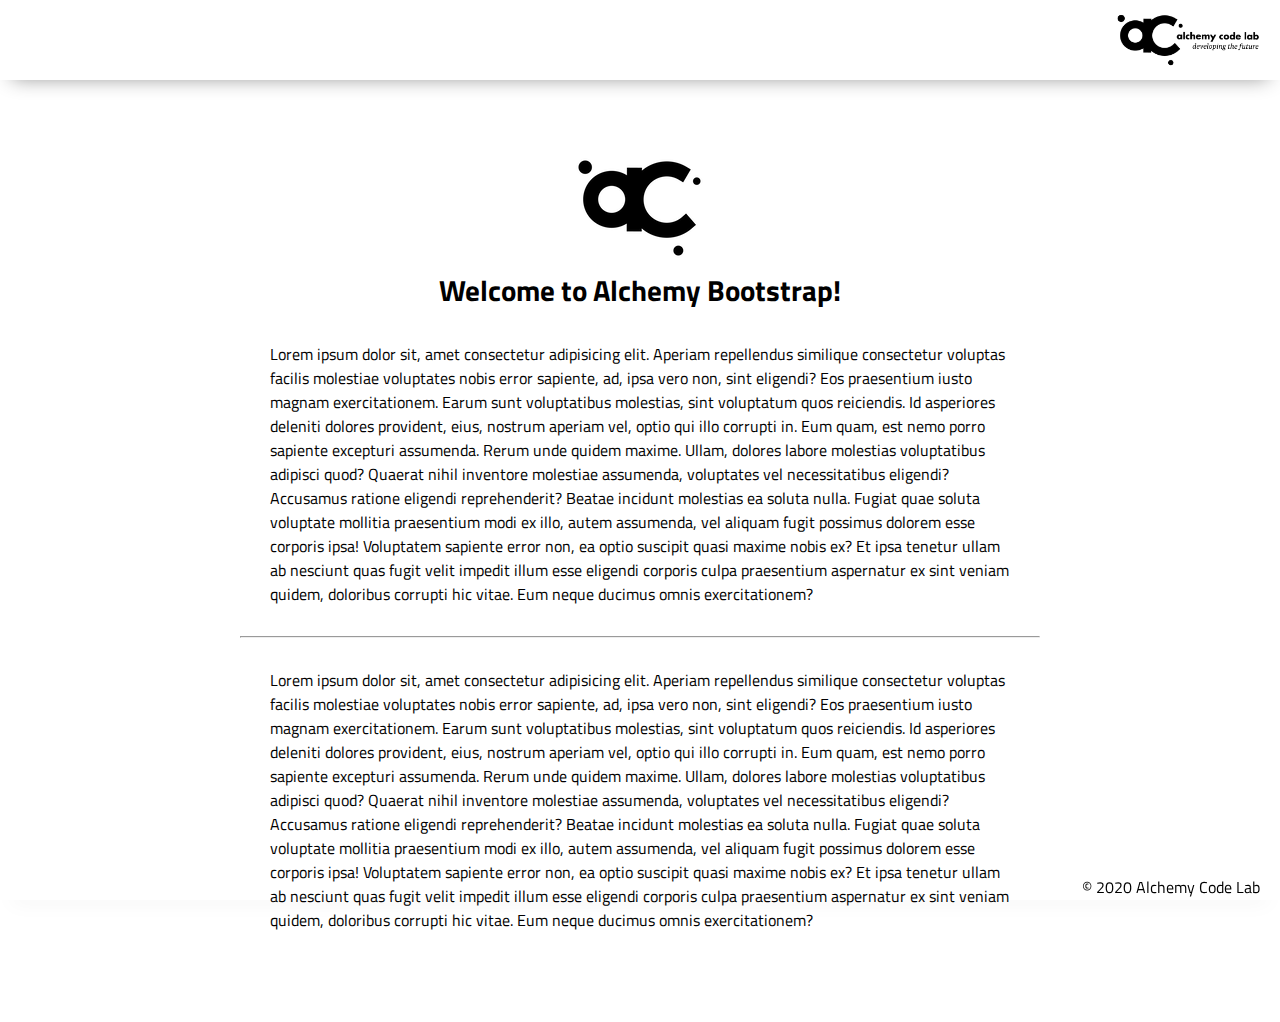
==== index.html @ 63d6ff8f "Initial commit" ====
<!DOCTYPE html>
<html lang="en">

<head>
    <meta charset="UTF-8">
    <meta name="viewport" content="width=device-width, initial-scale=1.0">
    <meta http-equiv="X-UA-Compatible" content="ie=edge">
    <link href="https://fonts.googleapis.com/css2?family=Titillium+Web:wght@300&display=swap" rel="stylesheet">
    <link rel="stylesheet" href="styles/reset.css">
    <link rel="stylesheet" href="styles/style.css">
    <link rel="stylesheet" href="styles/home.css">
    <title>Document</title>
</head>

<body>
    <header>
        <div class="gutter-right logo">
            <img src="assets/big-logo.png"/>
        </div>
    </header>
    <main>
        <section class="main-section">
            <img class="main-logo" src="assets/alchemy-logo.png"/>
            <h2>
                Welcome to Alchemy Bootstrap!
            </h2>

            <content>
            <p>
                Lorem ipsum dolor sit, amet consectetur adipisicing elit. Aperiam repellendus similique consectetur voluptas facilis molestiae voluptates nobis error sapiente, ad, ipsa vero non, sint eligendi? Eos praesentium iusto magnam exercitationem.
                Earum sunt voluptatibus molestias, sint voluptatum quos reiciendis. Id asperiores deleniti dolores provident, eius, nostrum aperiam vel, optio qui illo corrupti in. Eum quam, est nemo porro sapiente excepturi assumenda.
                Rerum unde quidem maxime. Ullam, dolores labore molestias voluptatibus adipisci quod? Quaerat nihil inventore molestiae assumenda, voluptates vel necessitatibus eligendi? Accusamus ratione eligendi reprehenderit? Beatae incidunt molestias ea soluta nulla.
                Fugiat quae soluta voluptate mollitia praesentium modi ex illo, autem assumenda, vel aliquam fugit possimus dolorem esse corporis ipsa! Voluptatem sapiente error non, ea optio suscipit quasi maxime nobis ex?
                Et ipsa tenetur ullam ab nesciunt quas fugit velit impedit illum esse eligendi corporis culpa praesentium aspernatur ex sint veniam quidem, doloribus corrupti hic vitae. Eum neque ducimus omnis exercitationem?
            </p>
            <hr />
            <p>
                Lorem ipsum dolor sit, amet consectetur adipisicing elit. Aperiam repellendus similique consectetur voluptas facilis molestiae voluptates nobis error sapiente, ad, ipsa vero non, sint eligendi? Eos praesentium iusto magnam exercitationem.
                Earum sunt voluptatibus molestias, sint voluptatum quos reiciendis. Id asperiores deleniti dolores provident, eius, nostrum aperiam vel, optio qui illo corrupti in. Eum quam, est nemo porro sapiente excepturi assumenda.
                Rerum unde quidem maxime. Ullam, dolores labore molestias voluptatibus adipisci quod? Quaerat nihil inventore molestiae assumenda, voluptates vel necessitatibus eligendi? Accusamus ratione eligendi reprehenderit? Beatae incidunt molestias ea soluta nulla.
                Fugiat quae soluta voluptate mollitia praesentium modi ex illo, autem assumenda, vel aliquam fugit possimus dolorem esse corporis ipsa! Voluptatem sapiente error non, ea optio suscipit quasi maxime nobis ex?
                Et ipsa tenetur ullam ab nesciunt quas fugit velit impedit illum esse eligendi corporis culpa praesentium aspernatur ex sint veniam quidem, doloribus corrupti hic vitae. Eum neque ducimus omnis exercitationem?
            </p>

        </section>
    </main>
    <footer>
        <div class="copy gutter-right">&copy; 2020 Alchemy Code Lab</div>
    </footer>

    <script type="module" src="app.js"></script>
</body>

</html>
---- styles/style.css ----
body {
    /* https://coolors.co/generate and click export -> scss to get the colors to copy and paste below*/
    /* --color1: hsla(349, 69%, 76%, 1);
    --color2: hsla(207, 67%, 44%, 1);
    --color3: hsla(200, 61%, 56%, 1);
    --color4: hsla(187, 41%, 94%, 1);
    --color5: hsla(170, 28%, 95%, 1); */
/* 
    /* --color1: hsla(45, 86%, 83%, 1);
    --color2: hsla(135, 65%, 98%, 1);
    --color3: hsla(315, 37%, 86%, 1);
    --color4: hsla(45, 73%, 98%, 1);
    --color5: hsla(224, 40%, 79%, 1); */
    
    --header-height: 80px;
    --shadow: 0px 10px 20px -12px rgba(0,0,0,0.45);
    --gutter: 30px;
    --footer-height: 25px;
    
    font-family: 'Titillium Web', sans-serif;
    background-color: var(--color2);
}

main {
    display: flex;
    flex-direction: column;
    justify-content: center;
    align-items: center;
    margin-bottom: calc(var(--footer-height));
}

section {
    background-color: var(--color5);
    width: 1000px;
    max-width: 80%;
    display: flex;
    flex-direction: column;
    justify-content: center;
    align-items: center;
    padding-top: var(--gutter);
    padding-bottom: var(--gutter);
    margin-top: var(--gutter);
    margin-bottom: var(--gutter);
    border: solid 2px var(--color1);
}

header {
    display: flex;
    justify-content: flex-end;
    background-color: var(--color3);
    height: var(--header-height);
    box-shadow: var(--shadow);
}

footer {
    display: flex;
    justify-content: flex-end;
    background-color: var(--color3);
    box-shadow: var(--shadow);
}


h2 {
    font-size: 1.8rem;
    font-weight: bold;
}

.gutter-right {
    margin-right: 20px;
}

.main-logo {
    animation: pulse 5s infinite ease-in-out;
}

header img {
    height: var(--header-height);
}



content {
    width: 80%;
}

p {
    margin: var(--gutter);
}
  
footer {
    position: fixed;
    width: 100%;
    bottom: 0;
    height: var(--footer-height);
    display: flex;
    justify-content: flex-end;
    background-color: var(--color3);
    box-shadow: var(--shadow);
}
  
  @keyframes pulse {
    20% {
      transform: rotate3d(-10, -10, -10, 50deg) scale(1.2);
    }

    40% {
        transform: rotate3d(10, 10, -10, 50deg) scale(1);
    }

    60% {
        transform: rotate3d(-10, 10, 10, 50deg) scale(1.2);
      }

    80% {
        transform: rotate3d(10, 10, 10, 50deg) scale(1);
    }

  }
---- styles/home.css ----
/* add home page styles here */
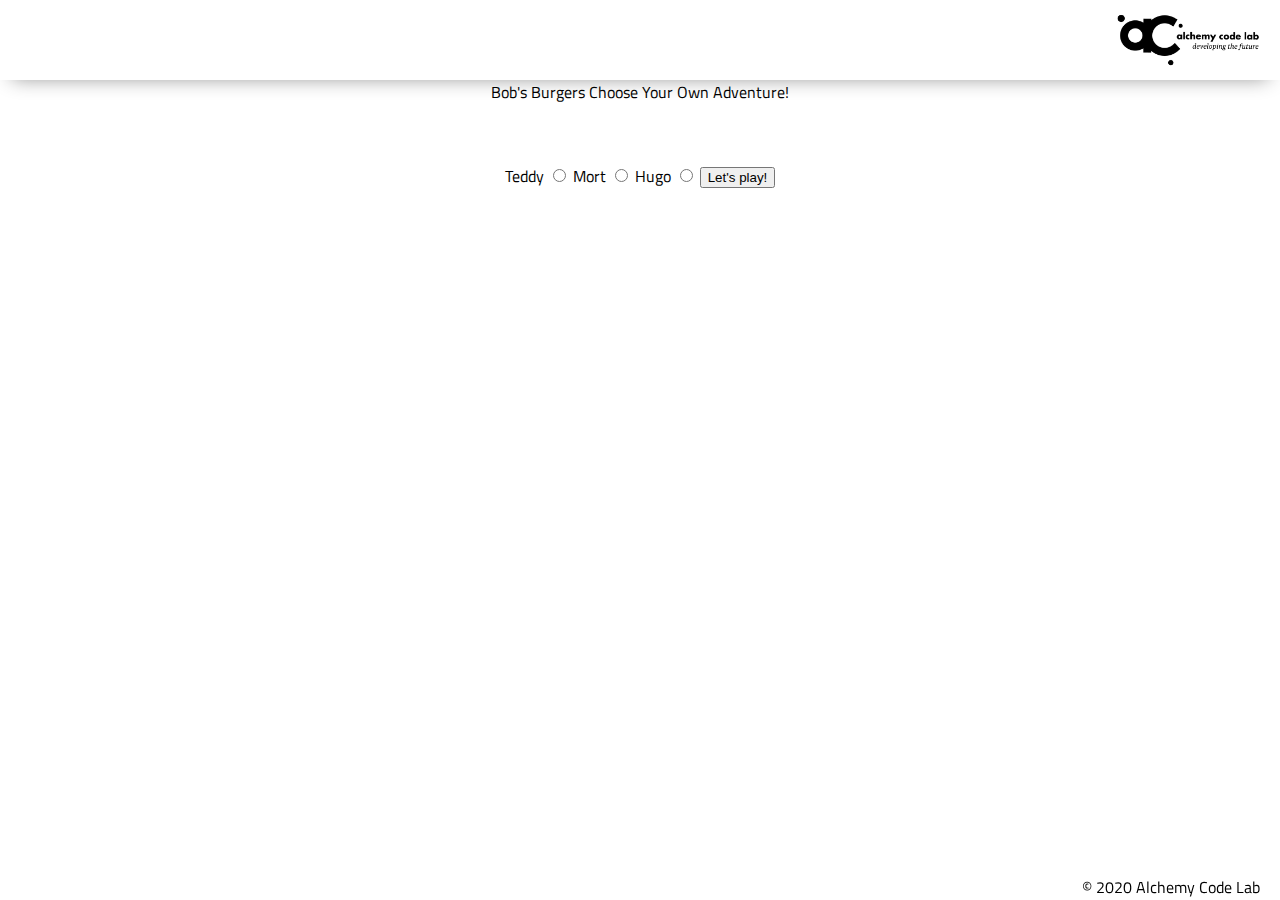
==== commit bc573616: "Home page and the start of the map page" ====
--- a/index.html
+++ b/index.html
@@ -15,33 +15,27 @@
 <body>
     <header>
         <div class="gutter-right logo">
-            <img src="assets/big-logo.png"/>
+            <img src="assets/big-logo.png" />
         </div>
     </header>
     <main>
+        <h1>Bob's Burgers Choose Your Own Adventure!</h1>
         <section class="main-section">
-            <img class="main-logo" src="assets/alchemy-logo.png"/>
-            <h2>
-                Welcome to Alchemy Bootstrap!
-            </h2>
-
-            <content>
-            <p>
-                Lorem ipsum dolor sit, amet consectetur adipisicing elit. Aperiam repellendus similique consectetur voluptas facilis molestiae voluptates nobis error sapiente, ad, ipsa vero non, sint eligendi? Eos praesentium iusto magnam exercitationem.
-                Earum sunt voluptatibus molestias, sint voluptatum quos reiciendis. Id asperiores deleniti dolores provident, eius, nostrum aperiam vel, optio qui illo corrupti in. Eum quam, est nemo porro sapiente excepturi assumenda.
-                Rerum unde quidem maxime. Ullam, dolores labore molestias voluptatibus adipisci quod? Quaerat nihil inventore molestiae assumenda, voluptates vel necessitatibus eligendi? Accusamus ratione eligendi reprehenderit? Beatae incidunt molestias ea soluta nulla.
-                Fugiat quae soluta voluptate mollitia praesentium modi ex illo, autem assumenda, vel aliquam fugit possimus dolorem esse corporis ipsa! Voluptatem sapiente error non, ea optio suscipit quasi maxime nobis ex?
-                Et ipsa tenetur ullam ab nesciunt quas fugit velit impedit illum esse eligendi corporis culpa praesentium aspernatur ex sint veniam quidem, doloribus corrupti hic vitae. Eum neque ducimus omnis exercitationem?
-            </p>
-            <hr />
-            <p>
-                Lorem ipsum dolor sit, amet consectetur adipisicing elit. Aperiam repellendus similique consectetur voluptas facilis molestiae voluptates nobis error sapiente, ad, ipsa vero non, sint eligendi? Eos praesentium iusto magnam exercitationem.
-                Earum sunt voluptatibus molestias, sint voluptatum quos reiciendis. Id asperiores deleniti dolores provident, eius, nostrum aperiam vel, optio qui illo corrupti in. Eum quam, est nemo porro sapiente excepturi assumenda.
-                Rerum unde quidem maxime. Ullam, dolores labore molestias voluptatibus adipisci quod? Quaerat nihil inventore molestiae assumenda, voluptates vel necessitatibus eligendi? Accusamus ratione eligendi reprehenderit? Beatae incidunt molestias ea soluta nulla.
-                Fugiat quae soluta voluptate mollitia praesentium modi ex illo, autem assumenda, vel aliquam fugit possimus dolorem esse corporis ipsa! Voluptatem sapiente error non, ea optio suscipit quasi maxime nobis ex?
-                Et ipsa tenetur ullam ab nesciunt quas fugit velit impedit illum esse eligendi corporis culpa praesentium aspernatur ex sint veniam quidem, doloribus corrupti hic vitae. Eum neque ducimus omnis exercitationem?
-            </p>
-
+            <form>
+                <label>
+                    Teddy
+                    <input type='radio' name='character' value='teddy' />
+                </label>
+                <label>
+                    Mort
+                    <input type='radio' name='character' value='mort' />
+                </label>
+                <label>
+                    Hugo
+                    <input type='radio' name='character' value='hugo' />
+                </label>
+                <button>Let's play!</button>
+            </form>
         </section>
     </main>
     <footer>
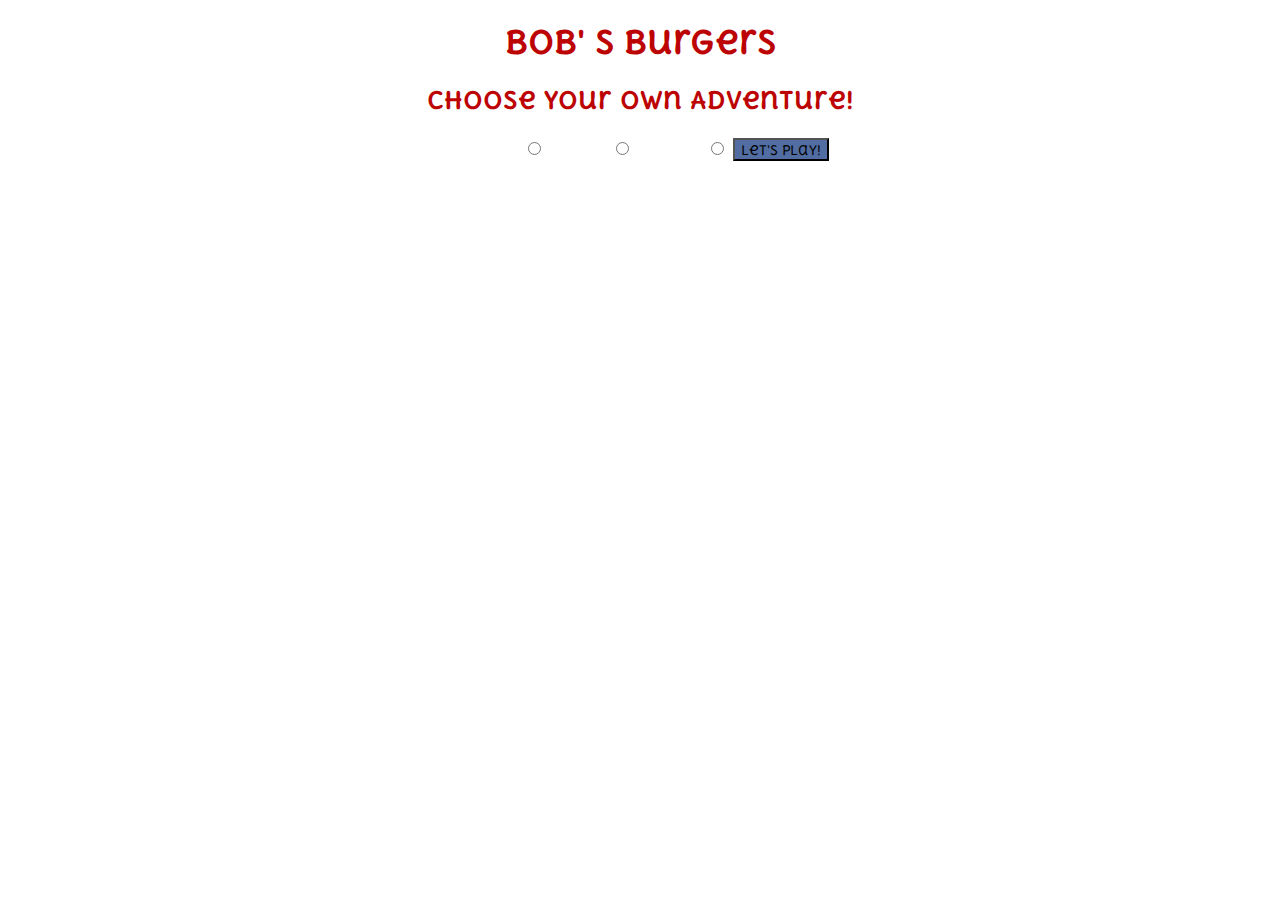
==== commit 6a41a170: "all finished pages and CSS." ====
--- a/index.html
+++ b/index.html
@@ -5,42 +5,33 @@
     <meta charset="UTF-8">
     <meta name="viewport" content="width=device-width, initial-scale=1.0">
     <meta http-equiv="X-UA-Compatible" content="ie=edge">
-    <link href="https://fonts.googleapis.com/css2?family=Titillium+Web:wght@300&display=swap" rel="stylesheet">
-    <link rel="stylesheet" href="styles/reset.css">
+    <link href="https://fonts.googleapis.com/css2?family=Delius+Unicase:wght@700&display=swap" rel="stylesheet">
     <link rel="stylesheet" href="styles/style.css">
-    <link rel="stylesheet" href="styles/home.css">
-    <title>Document</title>
+    <title>Adventure Land</title>
 </head>
 
 <body>
-    <header>
-        <div class="gutter-right logo">
-            <img src="assets/big-logo.png" />
-        </div>
-    </header>
     <main>
-        <h1>Bob's Burgers Choose Your Own Adventure!</h1>
+        <h1>Bob' s Burgers</h1>
+        <h2>Choose Your Own Adventure!</h2>
         <section class="main-section">
             <form>
                 <label>
                     Teddy
-                    <input type='radio' name='character' value='teddy' />
+                    <input type='radio' name='character' value='Teddy' />
                 </label>
                 <label>
                     Mort
-                    <input type='radio' name='character' value='mort' />
+                    <input type='radio' name='character' value='Mort' />
                 </label>
                 <label>
                     Hugo
-                    <input type='radio' name='character' value='hugo' />
+                    <input type='radio' name='character' value='Hugo' />
                 </label>
                 <button>Let's play!</button>
             </form>
         </section>
     </main>
-    <footer>
-        <div class="copy gutter-right">&copy; 2020 Alchemy Code Lab</div>
-    </footer>
 
     <script type="module" src="app.js"></script>
 </body>
--- a/styles/style.css
+++ b/styles/style.css
@@ -1,119 +1,27 @@
+
+body, button, input {
+    font-family: 'Delius Unicase', cursive;
+}
 
 body {
-    /* https://coolors.co/generate and click export -> scss to get the colors to copy and paste below*/
-    /* --color1: hsla(349, 69%, 76%, 1);
-    --color2: hsla(207, 67%, 44%, 1);
-    --color3: hsla(200, 61%, 56%, 1);
-    --color4: hsla(187, 41%, 94%, 1);
-    --color5: hsla(170, 28%, 95%, 1); */
-/* 
-    /* --color1: hsla(45, 86%, 83%, 1);
-    --color2: hsla(135, 65%, 98%, 1);
-    --color3: hsla(315, 37%, 86%, 1);
-    --color4: hsla(45, 73%, 98%, 1);
-    --color5: hsla(224, 40%, 79%, 1); */
-    
-    --header-height: 80px;
-    --shadow: 0px 10px 20px -12px rgba(0,0,0,0.45);
-    --gutter: 30px;
-    --footer-height: 25px;
-    
-    font-family: 'Titillium Web', sans-serif;
-    background-color: var(--color2);
+    background-image: url('https://media4.giphy.com/media/52FmBYOsnO4qYS7QsZ/giphy.gif');
+    background-repeat: no-repeat;
+    background-size: cover;
 }
 
-main {
-    display: flex;
-    flex-direction: column;
-    justify-content: center;
-    align-items: center;
-    margin-bottom: calc(var(--footer-height));
+button {
+    background-color: rgb(81, 109, 161);
 }
 
-section {
-    background-color: var(--color5);
-    width: 1000px;
-    max-width: 80%;
-    display: flex;
-    flex-direction: column;
-    justify-content: center;
-    align-items: center;
-    padding-top: var(--gutter);
-    padding-bottom: var(--gutter);
-    margin-top: var(--gutter);
-    margin-bottom: var(--gutter);
-    border: solid 2px var(--color1);
+h1, h2, section, main, div {
+    text-align: center;
 }
 
-header {
-    display: flex;
-    justify-content: flex-end;
-    background-color: var(--color3);
-    height: var(--header-height);
-    box-shadow: var(--shadow);
+h1, h2 {
+    color: rgb(189, 4, 4);
 }
 
-footer {
-    display: flex;
-    justify-content: flex-end;
-    background-color: var(--color3);
-    box-shadow: var(--shadow);
-}
-
-
-h2 {
-    font-size: 1.8rem;
-    font-weight: bold;
-}
-
-.gutter-right {
-    margin-right: 20px;
-}
-
-.main-logo {
-    animation: pulse 5s infinite ease-in-out;
-}
-
-header img {
-    height: var(--header-height);
-}
-
-
-
-content {
-    width: 80%;
-}
-
-p {
-    margin: var(--gutter);
-}
-  
-footer {
-    position: fixed;
-    width: 100%;
-    bottom: 0;
-    height: var(--footer-height);
-    display: flex;
-    justify-content: flex-end;
-    background-color: var(--color3);
-    box-shadow: var(--shadow);
-}
-  
-  @keyframes pulse {
-    20% {
-      transform: rotate3d(-10, -10, -10, 50deg) scale(1.2);
-    }
-
-    40% {
-        transform: rotate3d(10, 10, -10, 50deg) scale(1);
-    }
-
-    60% {
-        transform: rotate3d(-10, 10, 10, 50deg) scale(1.2);
-      }
-
-    80% {
-        transform: rotate3d(10, 10, 10, 50deg) scale(1);
-    }
-
-  }+label {
+    font-size: 1.2rem;
+    color: white;
+}